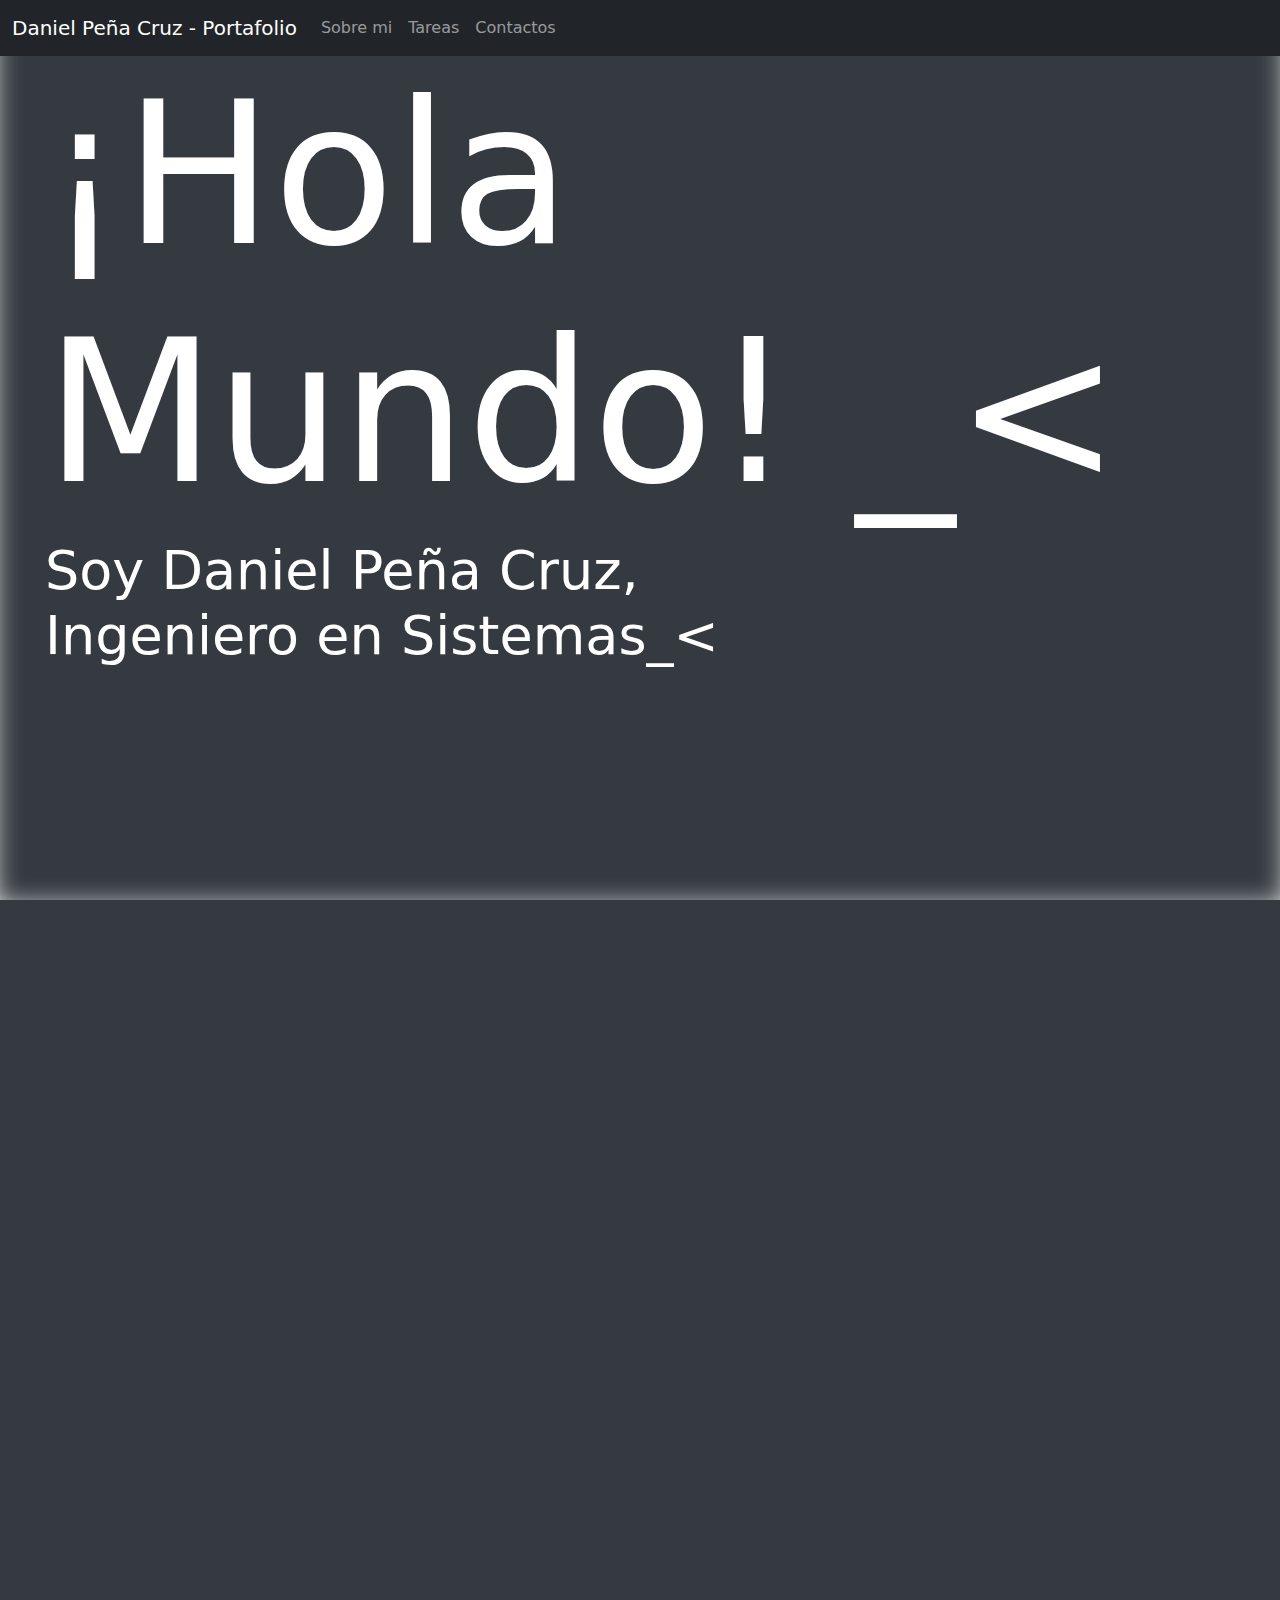
==== index.html @ 0a41b95f "Portafolio 24/Oct/2024" ====
<!doctype html>
<html lang="en">
  <head>
    <meta charset="utf-8">
    <meta name="viewport" content="width=device-width, initial-scale=1">
    <title>Bootstrap demo</title>
    <link href="https://cdn.jsdelivr.net/npm/bootstrap@5.3.3/dist/css/bootstrap.min.css" rel="stylesheet" integrity="sha384-QWTKZyjpPEjISv5WaRU9OFeRpok6YctnYmDr5pNlyT2bRjXh0JMhjY6hW+ALEwIH" crossorigin="anonymous">
    <link href="https://cdnjs.cloudflare.com/ajax/libs/prism/1.24.1/themes/prism.min.css" rel="stylesheet" />
    <link href="style.css" rel="stylesheet" />
    <script src="https://cdnjs.cloudflare.com/ajax/libs/prism/1.24.1/prism.min.js"></script>
    <script src="https://cdnjs.cloudflare.com/ajax/libs/prism/1.24.1/components/prism-python.min.js"></script>
  </head>
  <body>
    <nav class="navbar navbar-expand-lg bg-dark navbar-dark">
        <div class="container-fluid">
          <a class="navbar-brand" href="#">Daniel Peña Cruz - Portafolio</a>
          <button class="navbar-toggler" type="button" data-bs-toggle="collapse" data-bs-target="#navbarNav" aria-controls="navbarNav" aria-expanded="false" aria-label="Toggle navigation">
            <span class="navbar-toggler-icon"></span>
          </button>
          <div class="collapse navbar-collapse" id="navbarNav">
            <ul class="navbar-nav">
              <li class="nav-item">
                <a class="nav-link" aria-current="page" href="#">Sobre mi</a>
              </li>
              <li class="nav-item">
                <a class="nav-link" href="#tareas">Tareas</a>
              </li>
              <li class="nav-item">
                <a class="nav-link" href="#">Contactos</a>
              </li>
            </ul>
          </div>
        </div>
    </nav>

    <div class="hero">
        <h1 class="welcome">¡Hola Mundo! <span class="blink">_<</span></h1>
        <h2 class="subWelcome">Soy Daniel Peña Cruz, <br>
            Ingeniero en Sistemas</b><span class="blink">_<</span></h2>
    </div>

    <hr>

    <div class="sobreMi" id="sobreMi">
        <h3>Un poco sobre mi </h3>
        <aside class="descripcion">
            Nací en Tampico, Tamaulipas. Desde pequeño siempre me dió curiosidad el saber como funcioanan las cosas y todo lo que se puede hacer con una computadora.<br>
            <br>
            Estudie en el Instituto Cultural Tampico, una escuela Jesuita. La educación Jesuita me forjó como una persona que siempre busca dar su máximo esfurezo.<br>
            <br>
            Tras un gran cambio de rumbo en cuanto a mi carrera, decidí ingresar a la Universidad Ibero, en busca de encontrar mi máximo potencial como estudiante y progesionista.<br>
            Actualmente curso mis estudios en ésta prestigiosa universidad.<br>
            <br>
            Personalmente, soy una persona curiosa y dedicada. Me gusta la música, los videojuegos y reparar cualquier tipo de electrónico, especialmente laptops.<br>
            <br>
            Tengo un diplomado en Diagnostico y Mantenimiento de Equipos de Cómputo, un par de certificaciones en lenguajes de programación por Codecademy, y estoy activamente buscando ampliar este listado.<br>
        </aside>
    </div>
    <hr>


    <h1 class="tareasTitulo" id="tareas">Tareas</h1>
    <article>
        <h3>Mi Primera Página Web</h3>
        <h4><a href="Mi_primera_pagina/index.html">¡Visitala aqui!</a></h4>

        <hr>


        <h3>Stack Overflow Dev Survey 2024</h3>
        <div id="tarea1Carousel" class="carousel slide" style="width: 80%;">
            <div class="carousel-inner"  style="height: 600px">
              <div class="carousel-item active">
                <img src="tarea1/1.png" class="d-block w-100" alt="...">
              </div>
              <div class="carousel-item">
                <img src="tarea1/2.png" class="d-block w-100" alt="...">
              </div>
              <div class="carousel-item">
                <img src="tarea1/3.png" class="d-block w-100" alt="...">
              </div>
              <div class="carousel-item">
                <img src="tarea1/4.png" class="d-block w-100" alt="...">
              </div>
              <div class="carousel-item">
                <img src="tarea1/5.png" class="d-block w-100" alt="...">
              </div>
              <div class="carousel-item">
                <img src="tarea1/6.png" class="d-block w-100" alt="...">
              </div>
              <div class="carousel-item">
                <img src="tarea1/7.png" class="d-block w-100" alt="...">
              </div>
              <div class="carousel-item">
                <img src="tarea1/8.png" class="d-block w-100" alt="...">
              </div>
            </div>
            <button class="carousel-control-prev" type="button" data-bs-target="#tarea1Carousel" data-bs-slide="prev">
              <span class="carousel-control-prev-icon" aria-hidden="true"></span>
              <span class="visually-hidden">Previous</span>
            </button>
            <button class="carousel-control-next" type="button" data-bs-target="#tarea1Carousel" data-bs-slide="next">
              <span class="carousel-control-next-icon" aria-hidden="true"></span>
              <span class="visually-hidden">Next</span>
            </button>
        </div>
        <br>
        <a href="tarea1/StackOverflow.pptx" class="btn btn-primary" download><i class="bi bi-download"></i>Descargar Archivo</a>

        <hr>

        <h3>Escaneo de Objetos en 3D</h3>
        <img id="tarea4" src="tarea4/qr.png" style="width: 400px; height: 400px;"/><br>
        <br>
        <a href="tarea6/StackOverflow.pptx" class="btn btn-primary" download><i class="bi bi-download"></i>Descargar Archivo</a>

        <hr>

        <h3>Juego del Ahorcado</h3>
        <div id="ahorcadoCodigo" style="width: 80%">
            <div class="ahorcadoCodigoCuerpo">
            <pre class="mb-0" style="max-height: 500px; overflow-y: auto;"><code class="language-python">
                import random

                palabras = [ 
                    "python",
                    "programacion",
                    "ahorcado",
                    "computadora",
                    "algoritmo",
                    "desarrollo",
                    "tecnologia",
                    "juego",
                    "diversion",
                ]
                
                intentos = 6
                
                palabra_en_juego = list(palabras[random.randint(0, len(palabras) - 1)])
                
                letras_en_juego = set(palabra_en_juego)
                
                letras_usadas = []
                
                tamaño = len(palabra_en_juego)
                
                palabra_encontrada = [" " for i in range(tamaño)]
                
                while True:
                    print(palabra_encontrada)
                    print("Intentos Restantes: ", intentos)
                    letra_actual = input("Ingresa tu Letra a Buscar: ")
                    
                    if letra_actual in letras_en_juego and letra_actual not in letras_usadas:
                        letras_usadas.append(letra_actual)
                        for i in range(0, tamaño):
                            if palabra_en_juego[i] == letra_actual:
                                palabra_encontrada[i] = letra_actual
                
                        letras_en_juego.remove(letra_actual)
                
                    else:
                        letras_usadas.append(letra_actual)
                        intentos -= 1
                
                    if len(letras_en_juego) == 0:
                        print(palabra_encontrada)
                        print("G A N A D O R")
                        break
                    elif intentos == 0:
                        print("A H O R C A D O")
                        print("Palabra: ", palabra_en_juego)
                        break
            </code></pre>
        </div>
        </div>
        <br>
        <a href="tarea5/ahorcado.py" class="btn btn-primary" download><i class="bi bi-download"></i>Descargar Archivo</a>

        <hr>

        <h3>Lenguajes, Librerias y Frameworks Usadas por Amazon</h3>
        <div id="tarea6Carousel" class="carousel slide" style="width: 80%;">
            <div class="carousel-inner" style="height: 600px;">
              <div class="carousel-item active">
                <img src="tarea6/6.jpg" class="d-block w-100" alt="...">
              </div>
              <div class="carousel-item">
                <img src="tarea6/5.jpg" class="d-block w-100" alt="...">
              </div>
              <div class="carousel-item">
                <img src="tarea6/4.jpg" class="d-block w-100" alt="...">
              </div>
              <div class="carousel-item">
                <img src="tarea6/3.jpg" class="d-block w-100" alt="...">
              </div>
              <div class="carousel-item">
                <img src="tarea6/2.jpg" class="d-block w-100" alt="...">
              </div>
              <div class="carousel-item">
                <img src="tarea6/1.jpg" class="d-block w-100" alt="...">
              </div>

            </div>
            <button class="carousel-control-prev" type="button" data-bs-target="#tarea6Carousel" data-bs-slide="prev">
              <span class="carousel-control-prev-icon" aria-hidden="true"></span>
              <span class="visually-hidden">Previous</span>
            </button>
            <button class="carousel-control-next" type="button" data-bs-target="#tarea6Carousel" data-bs-slide="next">
              <span class="carousel-control-next-icon" aria-hidden="true"></span>
              <span class="visually-hidden">Next</span>
            </button>
          </div>
          <br>
          <a href="tarea4/Flowers.glb" class="btn btn-primary" download><i class="bi bi-download"></i>Descargar Archivo</a>
    </article>
    <hr>
    <br>
    <div class="contactame">
        <h3>Contactos</h3>
        <div class="contactos">
             <div class="imagenContacto">
                <a href="https://github.com/Dar1kato"><img src="imagenes/github.png"/></a>
            </div>
            <div class="imagenContacto">
                <a href="https://www.instagram.com/dep_cruz/"><img src="imagenes/instagram.png"/></a>
            </div>
            <div class="imagenContacto">
                <img src="imagenes/mail.png"/>
            </div>
        </div>
    </div>
    <br>
    <footer></footer>
    <script src="https://cdn.jsdelivr.net/npm/bootstrap@5.3.3/dist/js/bootstrap.bundle.min.js" integrity="sha384-YvpcrYf0tY3lHB60NNkmXc5s9fDVZLESaAA55NDzOxhy9GkcIdslK1eN7N6jIeHz" crossorigin="anonymous"></script>
  </body>
</html>
---- style.css ----
html {
    overflow: hidden;
    height: 100%;
    scroll-behavior: smooth;
}

.hero {
    padding-left: 5vh;
}

.welcome {
    font-size: 22vh;
}

.subWelcome {
    font-size: 6vh;
    padding-bottom: 55vh;
}

.subWelcome b {
    font-size: 14vh;
}

.heroBreak {
    padding-bottom: 100px;
}


.sobreMi {
    padding-left: 5vh;
}

#tareas {
    padding-left: 5vh;
}


hr {
    border: solid 2px #ADB5BD;
}
body {
   background-color: #343A40;
   color: white;
   overflow: auto;
   height: 100%;
   -webkit-box-shadow: inset 0px 0px 28px -7px rgba(255,255,255,1);
-moz-box-shadow: inset 0px 0px 28px -7px rgba(255,255,255,1);
box-shadow: inset 0px 0px 28px -7px rgba(255,255,255,1);
}

.carousel-control-prev-icon {
    background-image: url("data:image/svg+xml;charset=utf8,%3Csvg xmlns='http://www.w3.org/2000/svg' fill='%23000' viewBox='0 0 8 8'%3E%3Cpath d='M5.25 0l-4 4 4 4 1.5-1.5-2.5-2.5 2.5-2.5-1.5-1.5z'/%3E%3C/svg%3E") !important;
   }
   
.carousel-control-next-icon {
    background-image: url("data:image/svg+xml;charset=utf8,%3Csvg xmlns='http://www.w3.org/2000/svg' fill='%23000' viewBox='0 0 8 8'%3E%3Cpath d='M2.75 0l-1.5 1.5 2.5 2.5-2.5 2.5 1.5 1.5 4-4-4-4z'/%3E%3C/svg%3E") !important;
}

article {
    display: flex; 
    flex-direction: column; 
    justify-content: center;
    align-items: center;
}

#tarea1Carousel, #tarea4, #ahorcadoCodigo, #tarea6Carousel  {
    -webkit-box-shadow: 0px 0px 28px -7px rgba(255,255,255,1);
-moz-box-shadow: 0px 0px 28px -7px rgba(255,255,255,1);
box-shadow: 0px 0px 28px -7px rgba(255,255,255,1);
}

article h3 {
    padding-bottom: 20px;
}

article .btn {
    margin-bottom: 40px;
    background-color: #212529;
    border-color: white;
    z-index: 9;
}

@keyframes blink {
    50% {
      opacity: 0.0;
    }
}

.blink {
    animation: blink 1s step-start 0s infinite;
}


footer {
    padding: 20px;
    background-color: #212529;
    position: sticky;
}

.contactame h3 {
    padding-left: 5vh;
}
.contactos {
    display: flex; 
    flex-direction: row; 
    justify-content: center;
    align-items: center;
}

.contactos h3 {
    padding-right: 5vh;
}

.contactos img {
    width: 200px;
    height: 200px;
}
  
.imagenContacto {
    padding: 0 30px;
}
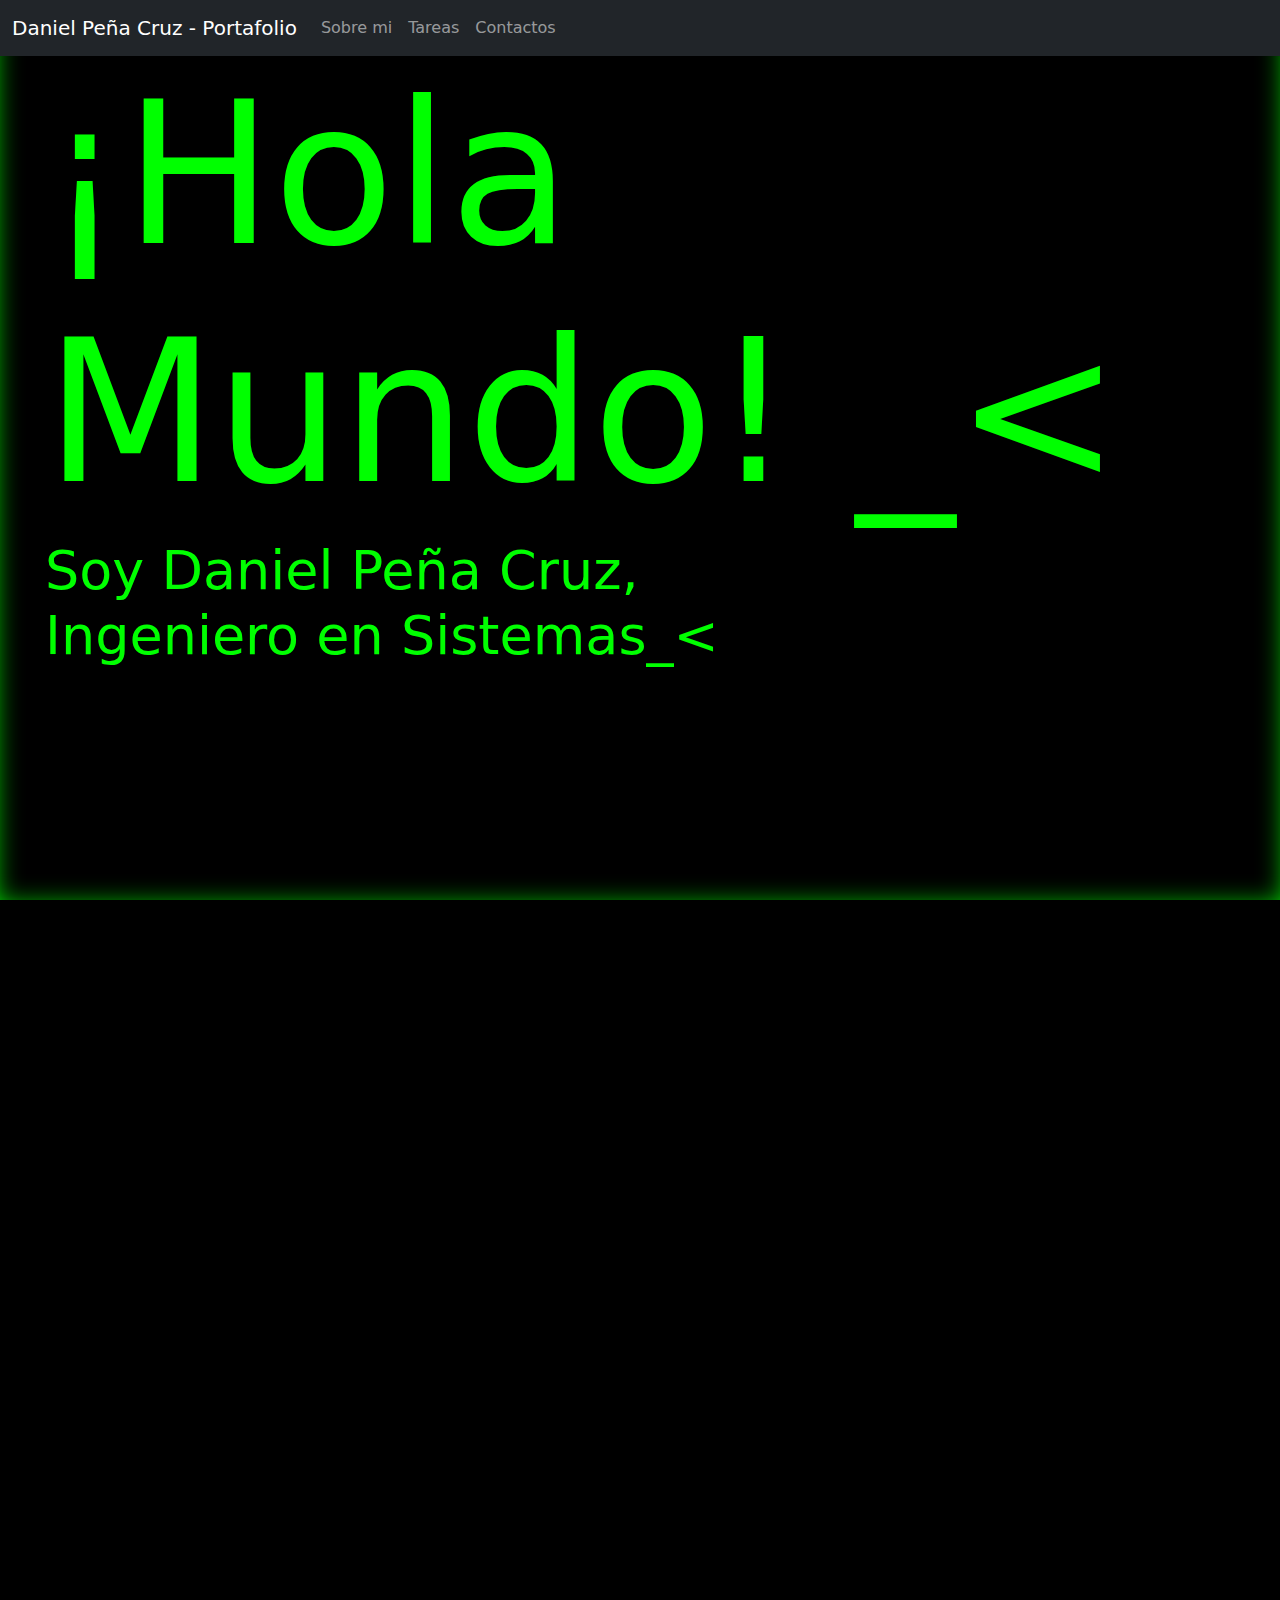
==== commit de42d6fd: "Estilo Terminal" ====
--- a/index.html
+++ b/index.html
@@ -17,16 +17,16 @@
           <button class="navbar-toggler" type="button" data-bs-toggle="collapse" data-bs-target="#navbarNav" aria-controls="navbarNav" aria-expanded="false" aria-label="Toggle navigation">
             <span class="navbar-toggler-icon"></span>
           </button>
-          <div class="collapse navbar-collapse" id="navbarNav">
+          <div class="collapse navbar-collapse" id="navbarNav" >
             <ul class="navbar-nav">
               <li class="nav-item">
-                <a class="nav-link" aria-current="page" href="#">Sobre mi</a>
+                <a class="nav-link" aria-current="page" href="#sobreMi" >Sobre mi</a>
               </li>
               <li class="nav-item">
                 <a class="nav-link" href="#tareas">Tareas</a>
               </li>
               <li class="nav-item">
-                <a class="nav-link" href="#">Contactos</a>
+                <a class="nav-link" href="#c" >Contactos</a>
               </li>
             </ul>
           </div>
@@ -42,7 +42,7 @@
     <hr>
 
     <div class="sobreMi" id="sobreMi">
-        <h3>Un poco sobre mi </h3>
+        <h3>Un poco sobre mi <span class="blink">_<</span></h3>
         <aside class="descripcion">
             Nací en Tampico, Tamaulipas. Desde pequeño siempre me dió curiosidad el saber como funcioanan las cosas y todo lo que se puede hacer con una computadora.<br>
             <br>
@@ -53,21 +53,22 @@
             <br>
             Personalmente, soy una persona curiosa y dedicada. Me gusta la música, los videojuegos y reparar cualquier tipo de electrónico, especialmente laptops.<br>
             <br>
-            Tengo un diplomado en Diagnostico y Mantenimiento de Equipos de Cómputo, un par de certificaciones en lenguajes de programación por Codecademy, y estoy activamente buscando ampliar este listado.<br>
+            Tengo un diplomado en Diagnostico y Mantenimiento de Equipos de Cómputo, un par de certificaciones en lenguajes de programación por Codecademy,<br>
+             y estoy activamente buscando ampliar este listado.<span class="blink">_<</span><br>
         </aside>
     </div>
     <hr>
 
 
-    <h1 class="tareasTitulo" id="tareas">Tareas</h1>
+    <h1 class="tareasTitulo" id="tareas">Tareas<span class="blink">_<</span></h1>
     <article>
-        <h3>Mi Primera Página Web</h3>
+        <h3>Mi Primera Página Web<span class="blink">_<</span></h3>
         <h4><a href="Mi_primera_pagina/index.html">¡Visitala aqui!</a></h4>
 
         <hr>
 
 
-        <h3>Stack Overflow Dev Survey 2024</h3>
+        <h3>Stack Overflow Dev Survey 2024<span class="blink">_<</span></h3>
         <div id="tarea1Carousel" class="carousel slide" style="width: 80%;">
             <div class="carousel-inner"  style="height: 600px">
               <div class="carousel-item active">
@@ -109,14 +110,14 @@
 
         <hr>
 
-        <h3>Escaneo de Objetos en 3D</h3>
+        <h3>Escaneo de Objetos en 3D<span class="blink">_<</span></h3>
         <img id="tarea4" src="tarea4/qr.png" style="width: 400px; height: 400px;"/><br>
         <br>
         <a href="tarea6/StackOverflow.pptx" class="btn btn-primary" download><i class="bi bi-download"></i>Descargar Archivo</a>
 
         <hr>
 
-        <h3>Juego del Ahorcado</h3>
+        <h3>Juego del Ahorcado<span class="blink">_<</span></h3>
         <div id="ahorcadoCodigo" style="width: 80%">
             <div class="ahorcadoCodigoCuerpo">
             <pre class="mb-0" style="max-height: 500px; overflow-y: auto;"><code class="language-python">
@@ -179,7 +180,7 @@
 
         <hr>
 
-        <h3>Lenguajes, Librerias y Frameworks Usadas por Amazon</h3>
+        <h3>Lenguajes, Librerias y Frameworks Usadas por Amazon<span class="blink">_<</span></h3>
         <div id="tarea6Carousel" class="carousel slide" style="width: 80%;">
             <div class="carousel-inner" style="height: 600px;">
               <div class="carousel-item active">
@@ -216,17 +217,17 @@
     </article>
     <hr>
     <br>
-    <div class="contactame">
-        <h3>Contactos</h3>
+    <div class="contactame" id="contactame">
+        <h3>Contactos<span class="blink">_<</span></h3>
         <div class="contactos">
              <div class="imagenContacto">
-                <a href="https://github.com/Dar1kato"><img src="imagenes/github.png"/></a>
+                <a href="https://github.com/Dar1kato"><img src="imagenes/githubNeon.png"/></a>
             </div>
             <div class="imagenContacto">
-                <a href="https://www.instagram.com/dep_cruz/"><img src="imagenes/instagram.png"/></a>
+                <a href="https://www.instagram.com/dep_cruz/"><img src="imagenes/instagramNeon.png"/></a>
             </div>
             <div class="imagenContacto">
-                <img src="imagenes/mail.png"/>
+                <img src="imagenes/mailNeon.png"/>
             </div>
         </div>
     </div>
--- a/style.css
+++ b/style.css
@@ -34,18 +34,22 @@
     padding-left: 5vh;
 }
 
+.descripcion {
+    color: white;
+    text-align: justify;
+}
 
 hr {
     border: solid 2px #ADB5BD;
 }
 body {
-   background-color: #343A40;
-   color: white;
+   background-color: black;
+   color: #00ff00;
    overflow: auto;
    height: 100%;
-   -webkit-box-shadow: inset 0px 0px 28px -7px rgba(255,255,255,1);
--moz-box-shadow: inset 0px 0px 28px -7px rgba(255,255,255,1);
-box-shadow: inset 0px 0px 28px -7px rgba(255,255,255,1);
+   -webkit-box-shadow: inset 0px 0px 28px -7px rgba(0,255,0,1);
+    -moz-box-shadow: inset 0px 0px 28px -7px rgba(0,255,0,1);
+    box-shadow: inset 0px 0px 28px -7px rgba(0,255,0,1);
 }
 
 .carousel-control-prev-icon {
@@ -64,9 +68,9 @@
 }
 
 #tarea1Carousel, #tarea4, #ahorcadoCodigo, #tarea6Carousel  {
-    -webkit-box-shadow: 0px 0px 28px -7px rgba(255,255,255,1);
--moz-box-shadow: 0px 0px 28px -7px rgba(255,255,255,1);
-box-shadow: 0px 0px 28px -7px rgba(255,255,255,1);
+    -webkit-box-shadow: 0px 0px 28px -7px rgba(0,255,0,1);
+-moz-box-shadow: 0px 0px 28px -7px rgba(0,255,0,1);
+box-shadow: 0px 0px 28px -7px rgba(0,255,0,1);
 }
 
 article h3 {
@@ -75,8 +79,9 @@
 
 article .btn {
     margin-bottom: 40px;
-    background-color: #212529;
-    border-color: white;
+    color: lime;
+    background-color: black;
+    border-color: lime;
     z-index: 9;
 }
 
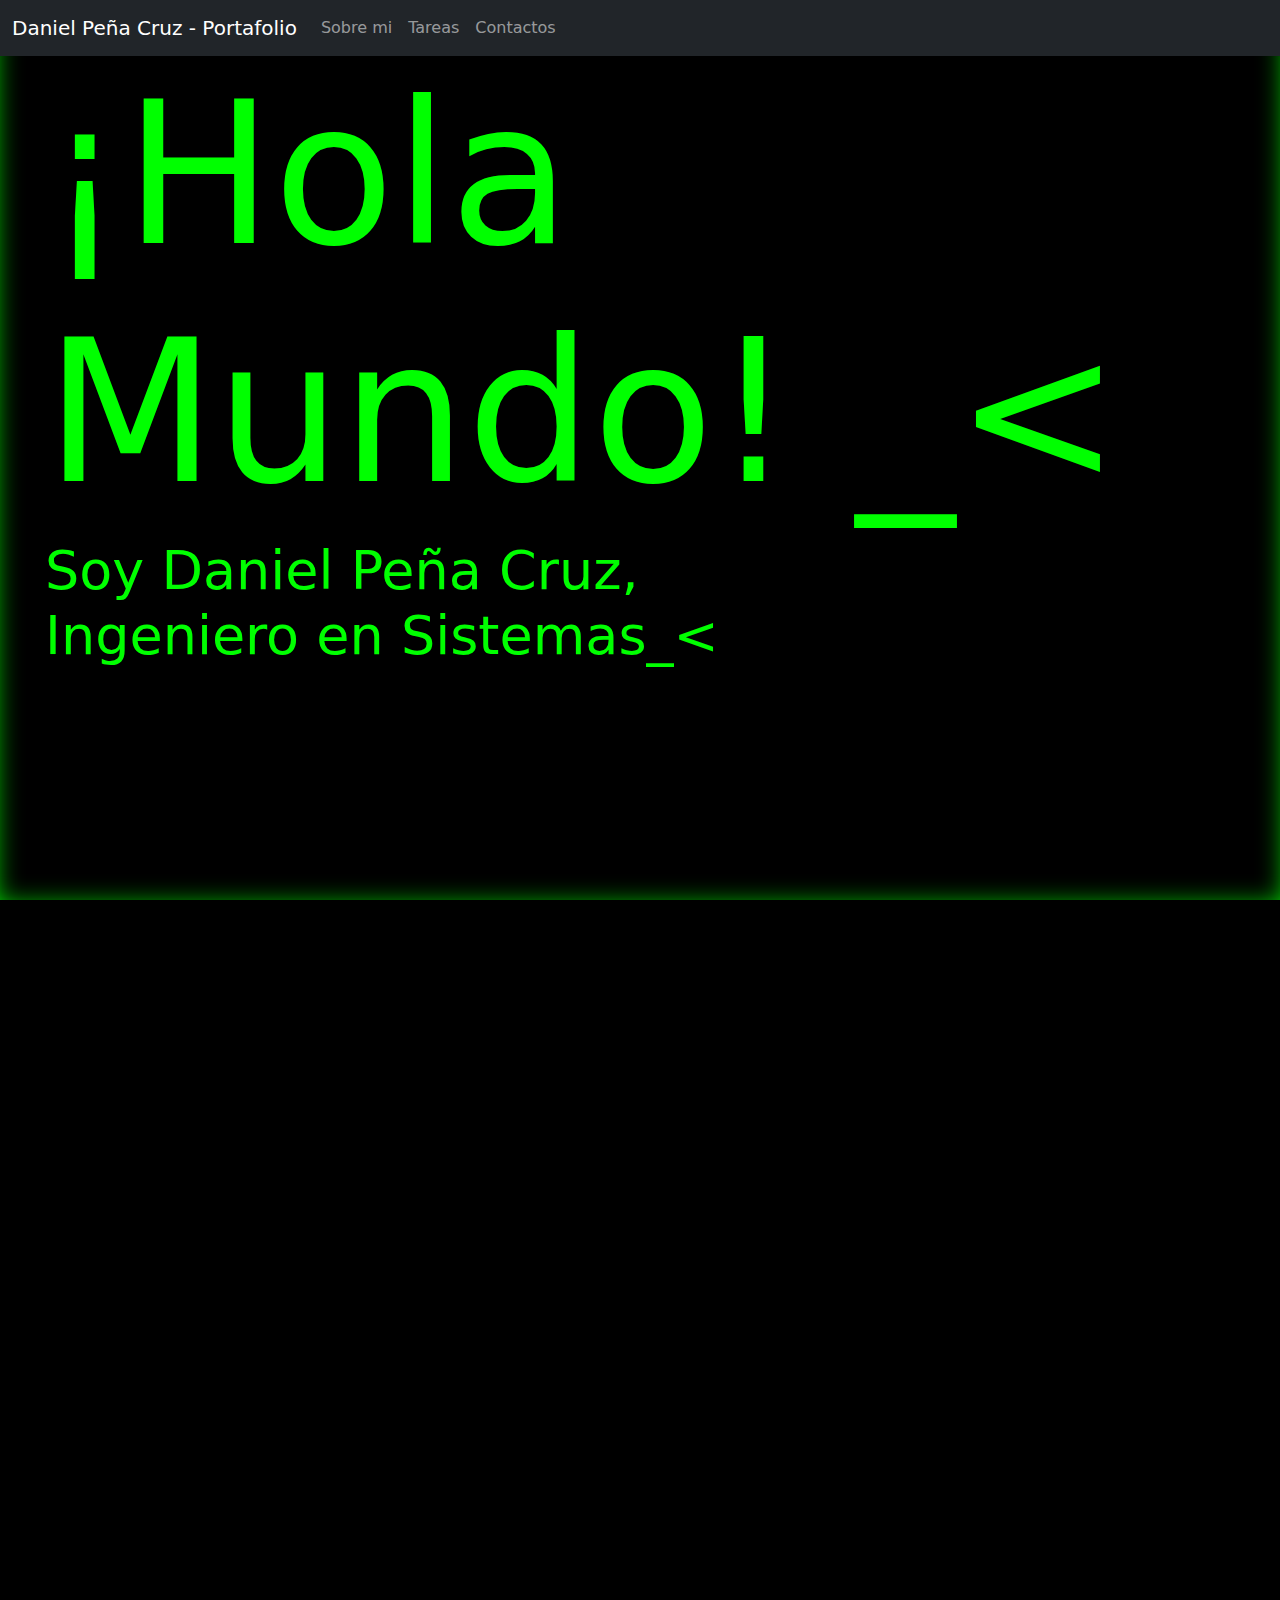
==== commit a8309ab8: "Tarea 7 añadida" ====
--- a/index.html
+++ b/index.html
@@ -180,6 +180,57 @@
 
         <hr>
 
+        <h3>MODEVA<span class="blink">_<</span></h3>
+        <div id="tarea7modeva" class="carousel slide" style="width: 80%;">
+            <div class="carousel-inner" style="height: 600px;">
+              <div class="carousel-item active">
+                <img src="tarea7/1.jpg" class="d-block w-100" alt="...">
+              </div>
+              <div class="carousel-item">
+                <img src="tarea7/2.jpg" class="d-block w-100" alt="...">
+              </div>
+              <div class="carousel-item">
+                <img src="tarea7/3.jpg" class="d-block w-100" alt="...">
+              </div>
+              <div class="carousel-item">
+                <img src="tarea7/4.jpg" class="d-block w-100" alt="...">
+              </div>
+              <div class="carousel-item">
+                <img src="tarea7/5.jpg" class="d-block w-100" alt="...">
+              </div>
+              <div class="carousel-item">
+                <img src="tarea7/6.jpg" class="d-block w-100" alt="...">
+              </div>
+              <div class="carousel-item">
+                <img src="tarea7/7.jpg" class="d-block w-100" alt="...">
+              </div>
+              <div class="carousel-item">
+                <img src="tarea7/8.jpg" class="d-block w-100" alt="...">
+              </div>
+              <div class="carousel-item">
+                <img src="tarea7/9.jpg" class="d-block w-100" alt="...">
+              </div>
+              <div class="carousel-item">
+                <img src="tarea7/10.jpg" class="d-block w-100" alt="...">
+              </div>
+              <div class="carousel-item">
+                <img src="tarea7/11.jpg" class="d-block w-100" alt="...">
+              </div>
+            </div>
+            <button class="carousel-control-prev" type="button" data-bs-target="#tarea6Carousel" data-bs-slide="prev">
+              <span class="carousel-control-prev-icon" aria-hidden="true"></span>
+              <span class="visually-hidden">Previous</span>
+            </button>
+            <button class="carousel-control-next" type="button" data-bs-target="#tarea6Carousel" data-bs-slide="next">
+              <span class="carousel-control-next-icon" aria-hidden="true"></span>
+              <span class="visually-hidden">Next</span>
+            </button>
+        </div>
+        <br>
+        <a href="tarea4/Flowers.glb" class="btn btn-primary" download><i class="bi bi-download"></i>Descargar Archivo</a>
+
+        <hr>
+
         <h3>Lenguajes, Librerias y Frameworks Usadas por Amazon<span class="blink">_<</span></h3>
         <div id="tarea6Carousel" class="carousel slide" style="width: 80%;">
             <div class="carousel-inner" style="height: 600px;">
@@ -211,9 +262,7 @@
               <span class="carousel-control-next-icon" aria-hidden="true"></span>
               <span class="visually-hidden">Next</span>
             </button>
-          </div>
-          <br>
-          <a href="tarea4/Flowers.glb" class="btn btn-primary" download><i class="bi bi-download"></i>Descargar Archivo</a>
+        </div>
     </article>
     <hr>
     <br>
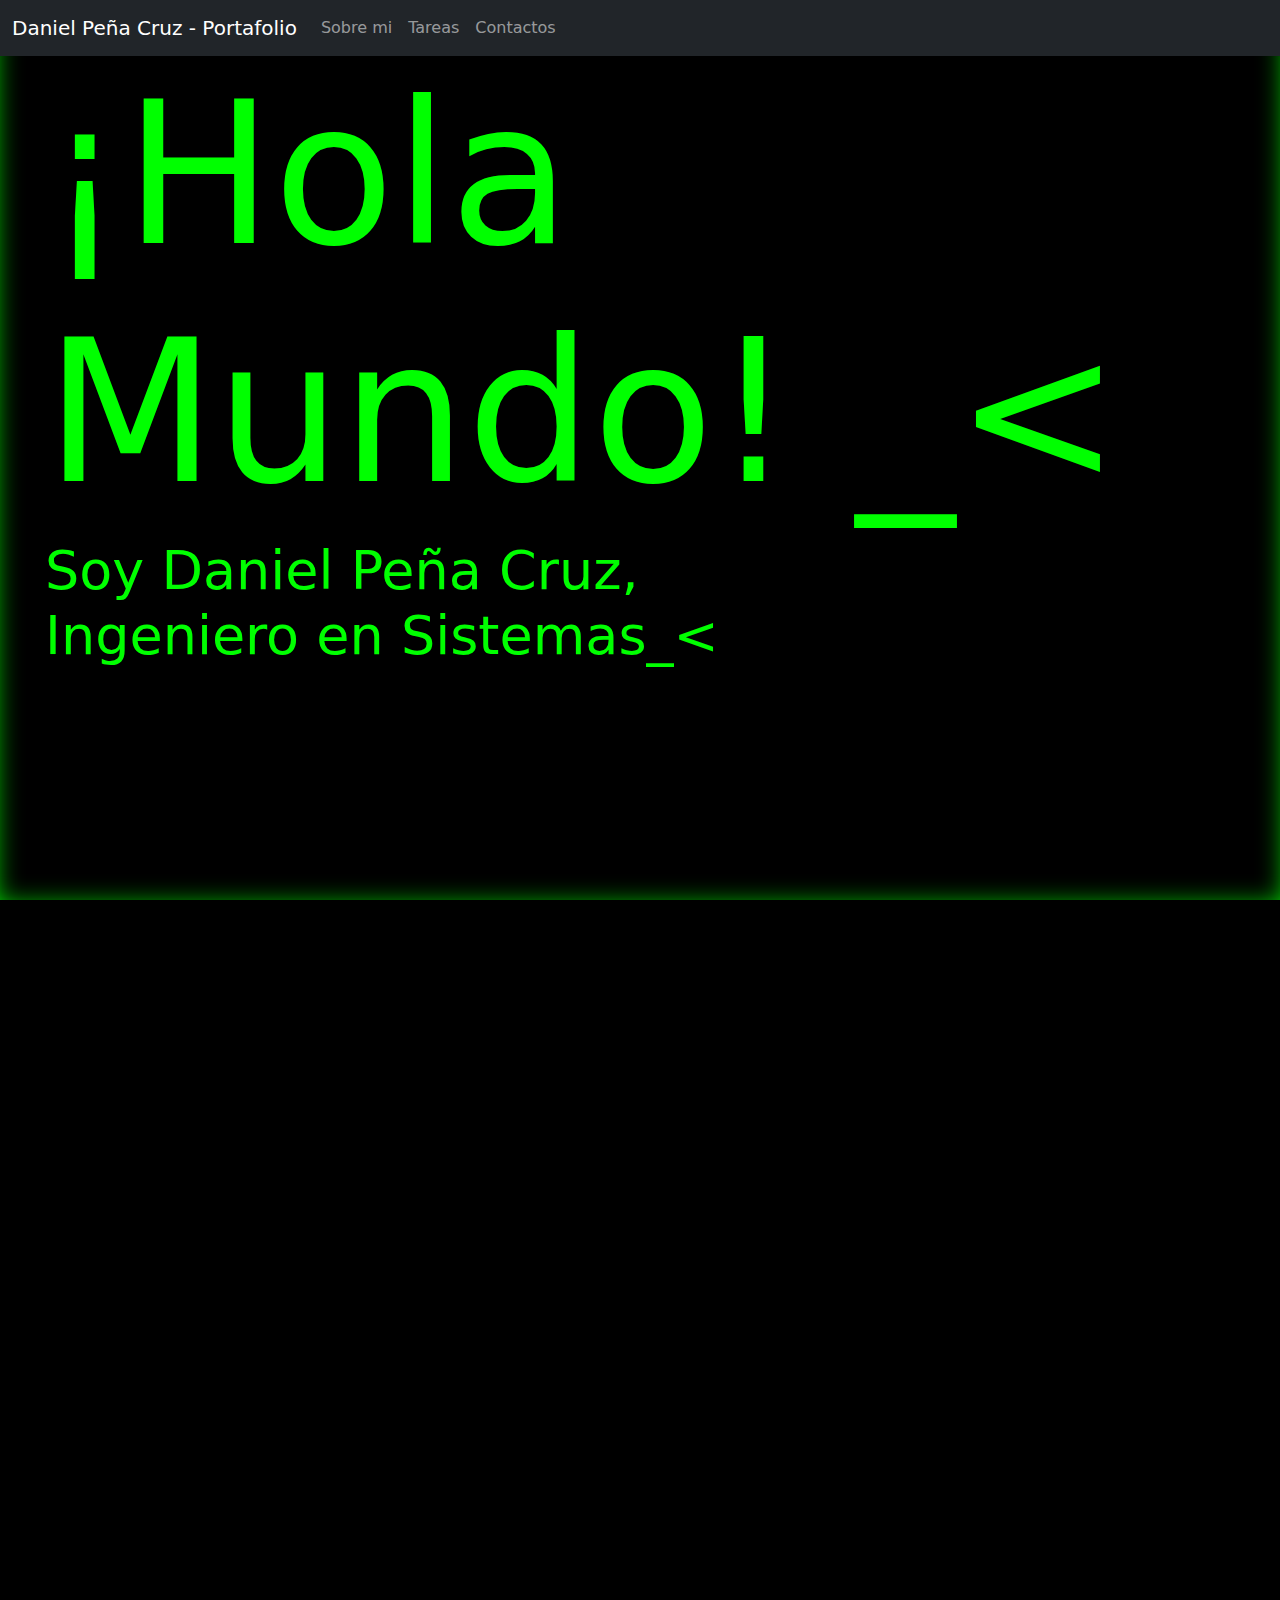
==== commit 74201679: "Corrección 2 Tarea 7" ====
--- a/index.html
+++ b/index.html
@@ -113,6 +113,8 @@
         <h3>Escaneo de Objetos en 3D<span class="blink">_<</span></h3>
         <img id="tarea4" src="tarea4/qr.png" style="width: 400px; height: 400px;"/><br>
         <br>
+        <a href="tarea4/Flowers.glb" class="btn btn-primary" download><i class="bi bi-download"></i>Descargar Archivo</a>
+        <br>
         <a href="tarea6/StackOverflow.pptx" class="btn btn-primary" download><i class="bi bi-download"></i>Descargar Archivo</a>
 
         <hr>
@@ -180,57 +182,6 @@
 
         <hr>
 
-        <h3>MODEVA<span class="blink">_<</span></h3>
-        <div id="tarea7modeva" class="carousel slide" style="width: 80%;">
-            <div class="carousel-inner" style="height: 600px;">
-              <div class="carousel-item active">
-                <img src="tarea7/1.jpg" class="d-block w-100" alt="...">
-              </div>
-              <div class="carousel-item">
-                <img src="tarea7/2.jpg" class="d-block w-100" alt="...">
-              </div>
-              <div class="carousel-item">
-                <img src="tarea7/3.jpg" class="d-block w-100" alt="...">
-              </div>
-              <div class="carousel-item">
-                <img src="tarea7/4.jpg" class="d-block w-100" alt="...">
-              </div>
-              <div class="carousel-item">
-                <img src="tarea7/5.jpg" class="d-block w-100" alt="...">
-              </div>
-              <div class="carousel-item">
-                <img src="tarea7/6.jpg" class="d-block w-100" alt="...">
-              </div>
-              <div class="carousel-item">
-                <img src="tarea7/7.jpg" class="d-block w-100" alt="...">
-              </div>
-              <div class="carousel-item">
-                <img src="tarea7/8.jpg" class="d-block w-100" alt="...">
-              </div>
-              <div class="carousel-item">
-                <img src="tarea7/9.jpg" class="d-block w-100" alt="...">
-              </div>
-              <div class="carousel-item">
-                <img src="tarea7/10.jpg" class="d-block w-100" alt="...">
-              </div>
-              <div class="carousel-item">
-                <img src="tarea7/11.jpg" class="d-block w-100" alt="...">
-              </div>
-            </div>
-            <button class="carousel-control-prev" type="button" data-bs-target="#tarea6Carousel" data-bs-slide="prev">
-              <span class="carousel-control-prev-icon" aria-hidden="true"></span>
-              <span class="visually-hidden">Previous</span>
-            </button>
-            <button class="carousel-control-next" type="button" data-bs-target="#tarea6Carousel" data-bs-slide="next">
-              <span class="carousel-control-next-icon" aria-hidden="true"></span>
-              <span class="visually-hidden">Next</span>
-            </button>
-        </div>
-        <br>
-        <a href="tarea4/Flowers.glb" class="btn btn-primary" download><i class="bi bi-download"></i>Descargar Archivo</a>
-
-        <hr>
-
         <h3>Lenguajes, Librerias y Frameworks Usadas por Amazon<span class="blink">_<</span></h3>
         <div id="tarea6Carousel" class="carousel slide" style="width: 80%;">
             <div class="carousel-inner" style="height: 600px;">
@@ -263,6 +214,55 @@
               <span class="visually-hidden">Next</span>
             </button>
         </div>
+        <hr>
+
+        <h3>MODEVA<span class="blink">_<</span></h3>
+        <div id="tarea7modeva" class="carousel slide" style="width: 80%;">
+            <div class="carousel-inner" style="height: 600px;">
+              <div class="carousel-item active">
+                <img src="tarea7/1.png" class="d-block w-100" alt="...">
+              </div>
+              <div class="carousel-item">
+                <img src="tarea7/2.png" class="d-block w-100" alt="...">
+              </div>
+              <div class="carousel-item">
+                <img src="tarea7/3.png" class="d-block w-100" alt="...">
+              </div>
+              <div class="carousel-item">
+                <img src="tarea7/4.png" class="d-block w-100" alt="...">
+              </div>
+              <div class="carousel-item">
+                <img src="tarea7/5.png" class="d-block w-100" alt="...">
+              </div>
+              <div class="carousel-item">
+                <img src="tarea7/6.png" class="d-block w-100" alt="...">
+              </div>
+              <div class="carousel-item">
+                <img src="tarea7/7.png" class="d-block w-100" alt="...">
+              </div>
+              <div class="carousel-item">
+                <img src="tarea7/8.png" class="d-block w-100" alt="...">
+              </div>
+              <div class="carousel-item">
+                <img src="tarea7/9.png" class="d-block w-100" alt="...">
+              </div>
+              <div class="carousel-item">
+                <img src="tarea7/10.png" class="d-block w-100" alt="...">
+              </div>
+              <div class="carousel-item">
+                <img src="tarea7/11.png" class="d-block w-100" alt="...">
+              </div>
+            </div>
+            <button class="carousel-control-prev" type="button" data-bs-target="#tarea6Carousel" data-bs-slide="prev">
+              <span class="carousel-control-prev-icon" aria-hidden="true"></span>
+              <span class="visually-hidden">Previous</span>
+            </button>
+            <button class="carousel-control-next" type="button" data-bs-target="#tarea6Carousel" data-bs-slide="next">
+              <span class="carousel-control-next-icon" aria-hidden="true"></span>
+              <span class="visually-hidden">Next</span>
+            </button>
+        </div>
+        <br>
     </article>
     <hr>
     <br>
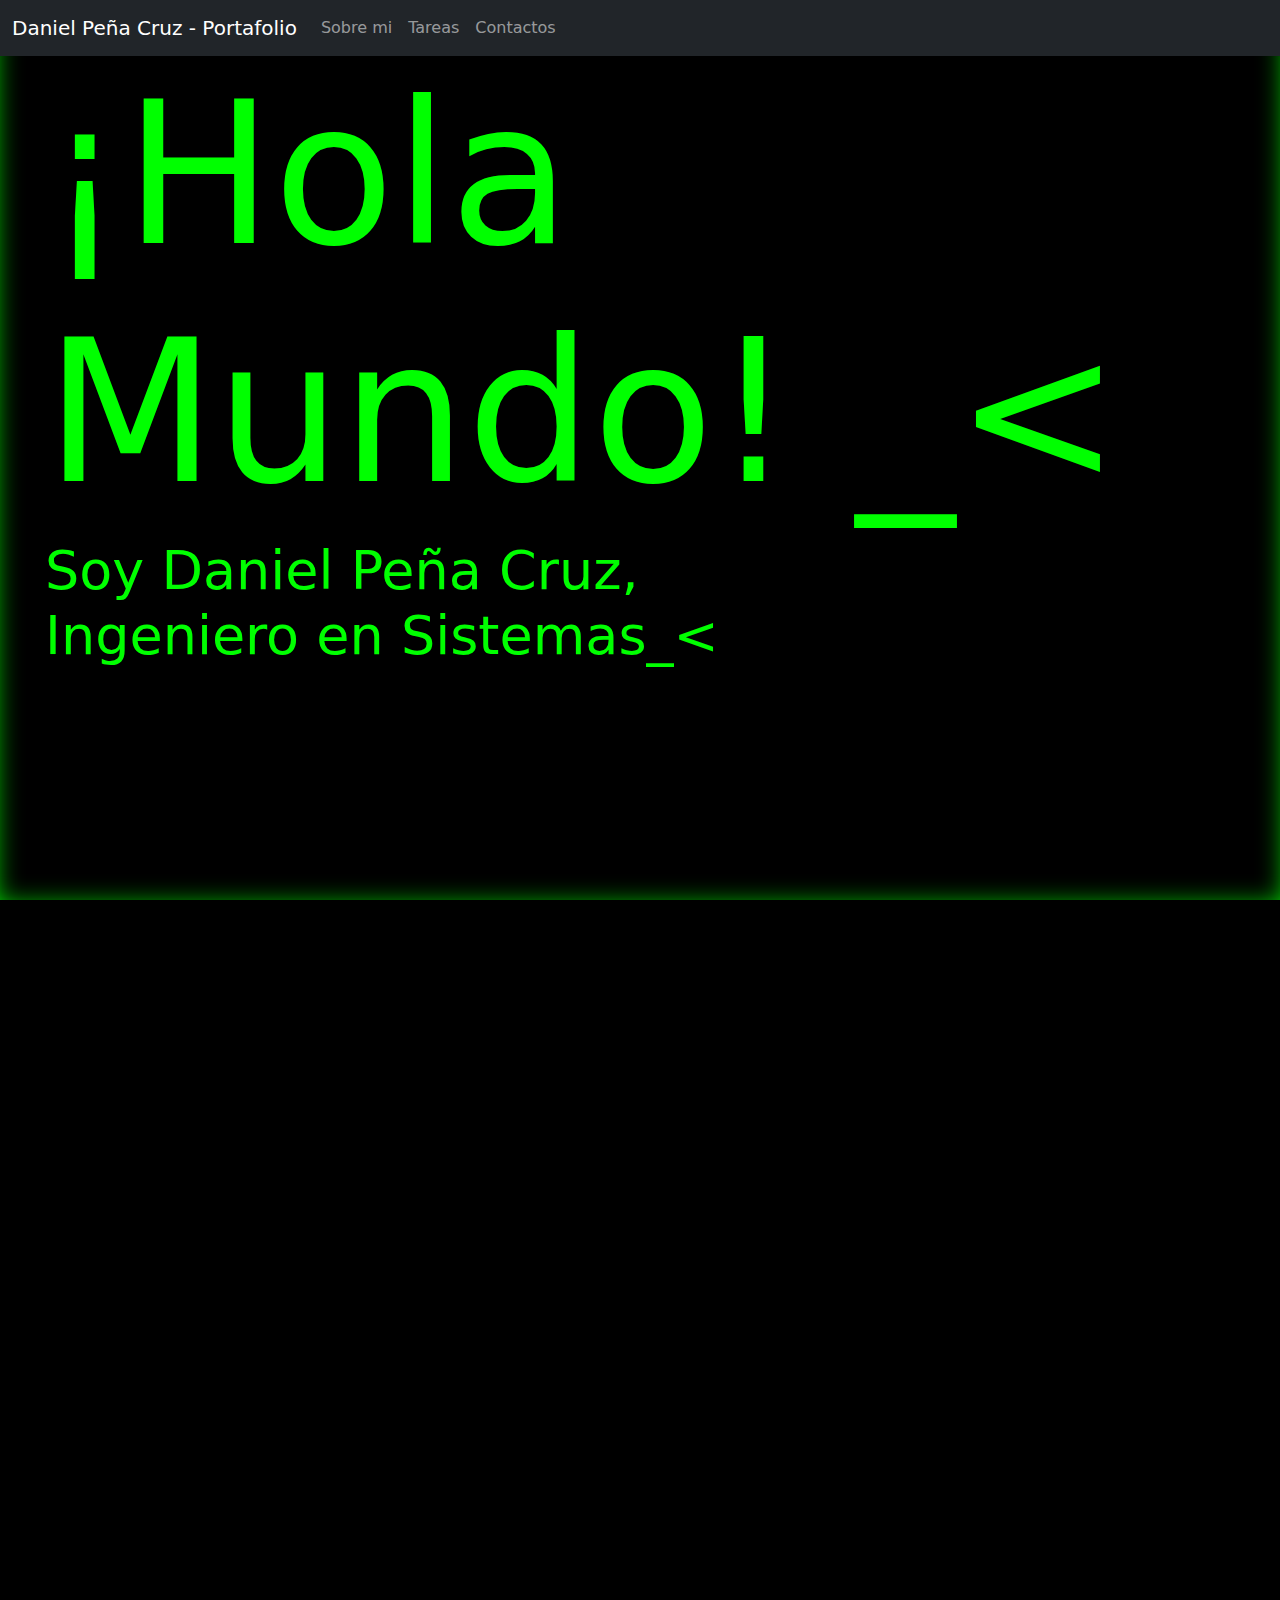
==== commit 35e21d22: "Corrección de errores: Botones de Descarga" ====
--- a/index.html
+++ b/index.html
@@ -106,8 +106,6 @@
             </button>
         </div>
         <br>
-        <a href="tarea1/StackOverflow.pptx" class="btn btn-primary" download><i class="bi bi-download"></i>Descargar Archivo</a>
-
         <hr>
 
         <h3>Escaneo de Objetos en 3D<span class="blink">_<</span></h3>
@@ -214,6 +212,8 @@
               <span class="visually-hidden">Next</span>
             </button>
         </div>
+        <a href="tarea1/amazon.pptx" class="btn btn-primary" download><i class="bi bi-download"></i>Descargar Archivo</a>
+        <br>
         <hr>
 
         <h3>MODEVA<span class="blink">_<</span></h3>
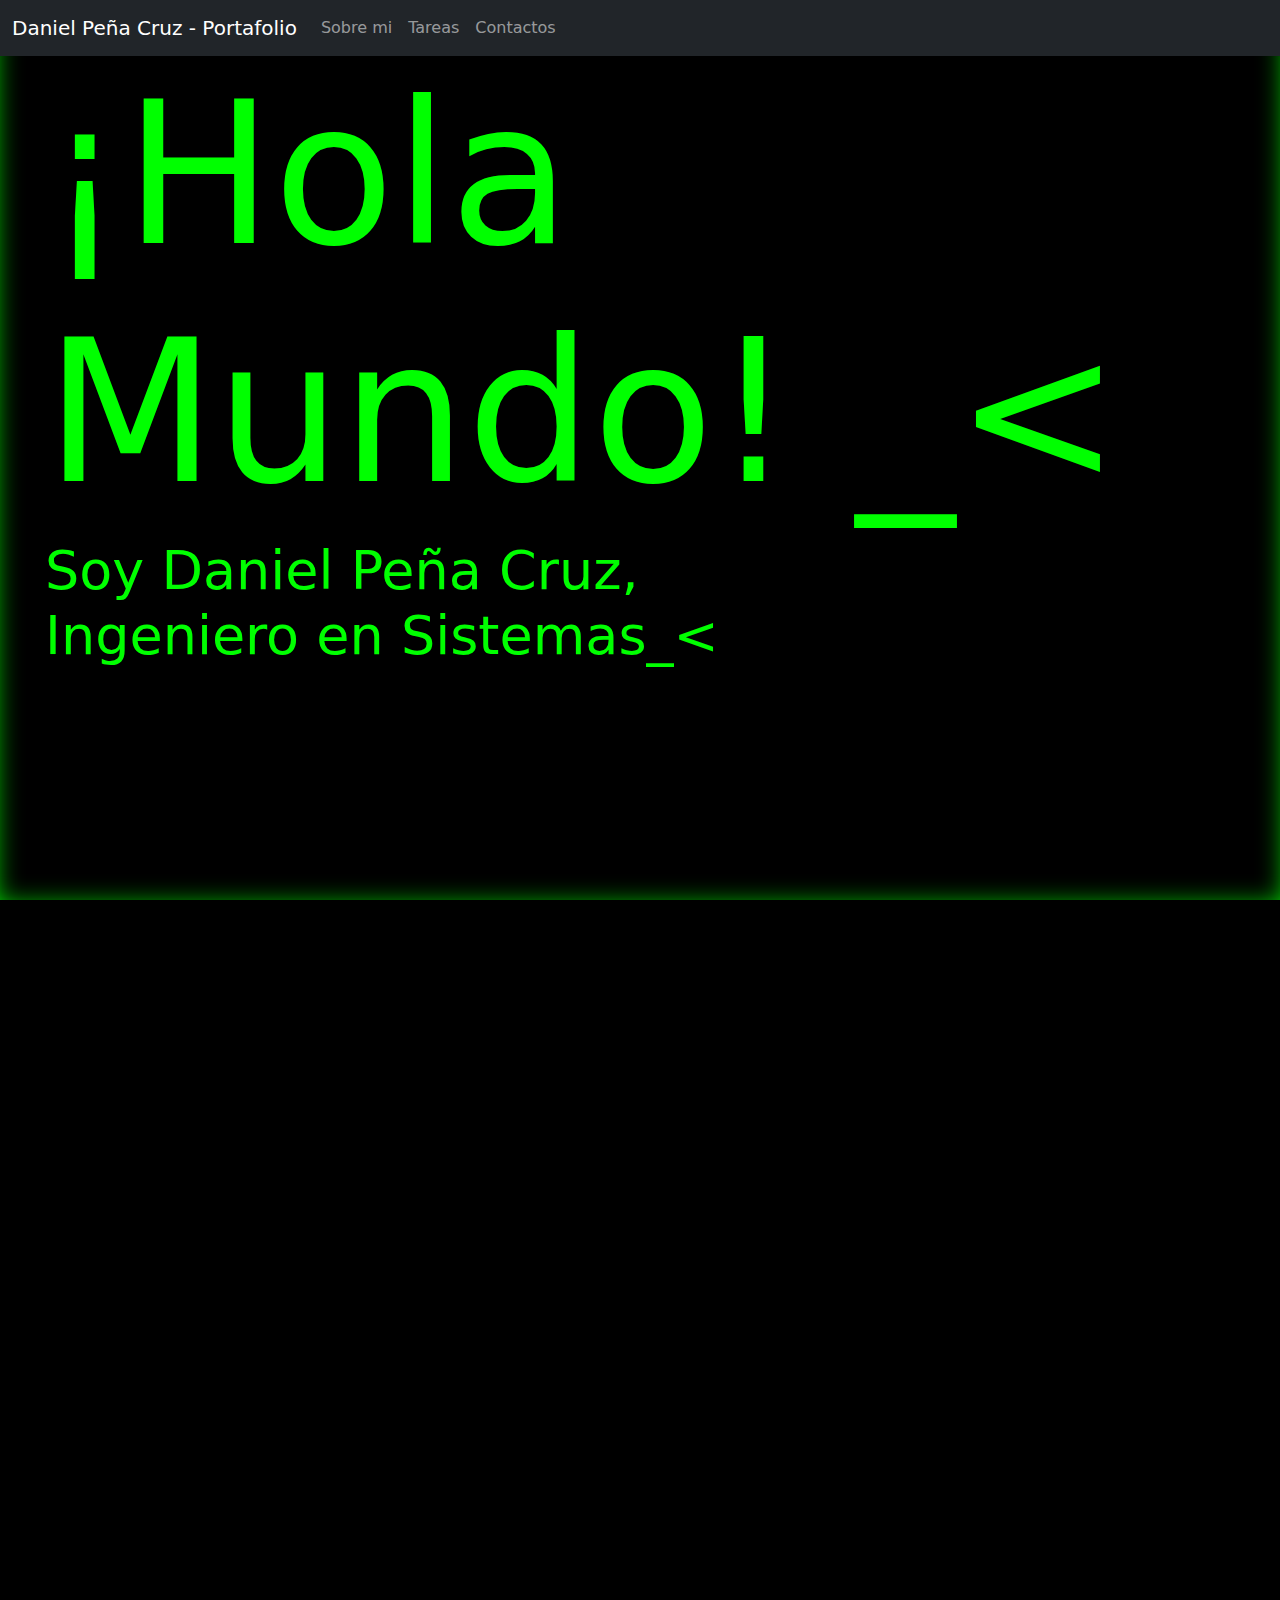
==== commit 9a3880e1: "Update index.html" ====
--- a/index.html
+++ b/index.html
@@ -263,6 +263,69 @@
             </button>
         </div>
         <br>
+        <br>
+        <h3>Teachable Machine Image Model<span class="blink">_<</span></h3>
+          <button type="button" onclick="init()">Start</button>
+          <div id="webcam-container"></div>
+          <div id="label-container"></div>
+          <script src="https://cdn.jsdelivr.net/npm/@tensorflow/tfjs@latest/dist/tf.min.js"></script>
+          <script src="https://cdn.jsdelivr.net/npm/@teachablemachine/image@latest/dist/teachablemachine-image.min.js"></script>
+          <script type="text/javascript">
+              // More API functions here:
+              // https://github.com/googlecreativelab/teachablemachine-community/tree/master/libraries/image
+          
+              // the link to your model provided by Teachable Machine export panel
+              const URL = "https://teachablemachine.withgoogle.com/models/rwpJA4CTt/";
+          
+              let model, webcam, labelContainer, maxPredictions;
+          
+              // Load the image model and setup the webcam
+              async function init() {
+                  const modelURL = URL + "model.json";
+                  const metadataURL = URL + "metadata.json";
+              
+                  // load the model and metadata
+                  // Refer to tmImage.loadFromFiles() in the API to support files from a file picker
+                  // or files from your local hard drive
+                  // Note: the pose library adds "tmImage" object to your window (window.tmImage)
+                  model = await tmImage.load(modelURL, metadataURL);
+                  maxPredictions = model.getTotalClasses();
+              
+                  // Convenience function to setup a webcam
+                  const flip = true; // whether to flip the webcam
+                  webcam = new tmImage.Webcam(200, 200, flip); // width, height, flip
+                  await webcam.setup(); // request access to the webcam
+                  await webcam.play();
+                  window.requestAnimationFrame(loop);
+              
+                  // append elements to the DOM
+                  document.getElementById("webcam-container").appendChild(webcam.canvas);
+                  labelContainer = document.getElementById("label-container");
+                  for (let i = 0; i < maxPredictions; i++) { // and class labels
+                      labelContainer.appendChild(document.createElement("div"));
+                  }
+              }
+            
+              async function loop() {
+                  webcam.update(); // update the webcam frame
+                  await predict();
+                  window.requestAnimationFrame(loop);
+              }
+            
+              // run the webcam image through the image model
+              async function predict() {
+                  // predict can take in an image, video or canvas html element
+                  const prediction = await model.predict(webcam.canvas);
+                  for (let i = 0; i < maxPredictions; i++) {
+                      const classPrediction =
+                          prediction[i].className + ": " + prediction[i].probability.toFixed(2);
+                      labelContainer.childNodes[i].innerHTML = classPrediction;
+                  }
+              }
+          </script>
+
+
+
     </article>
     <hr>
     <br>
